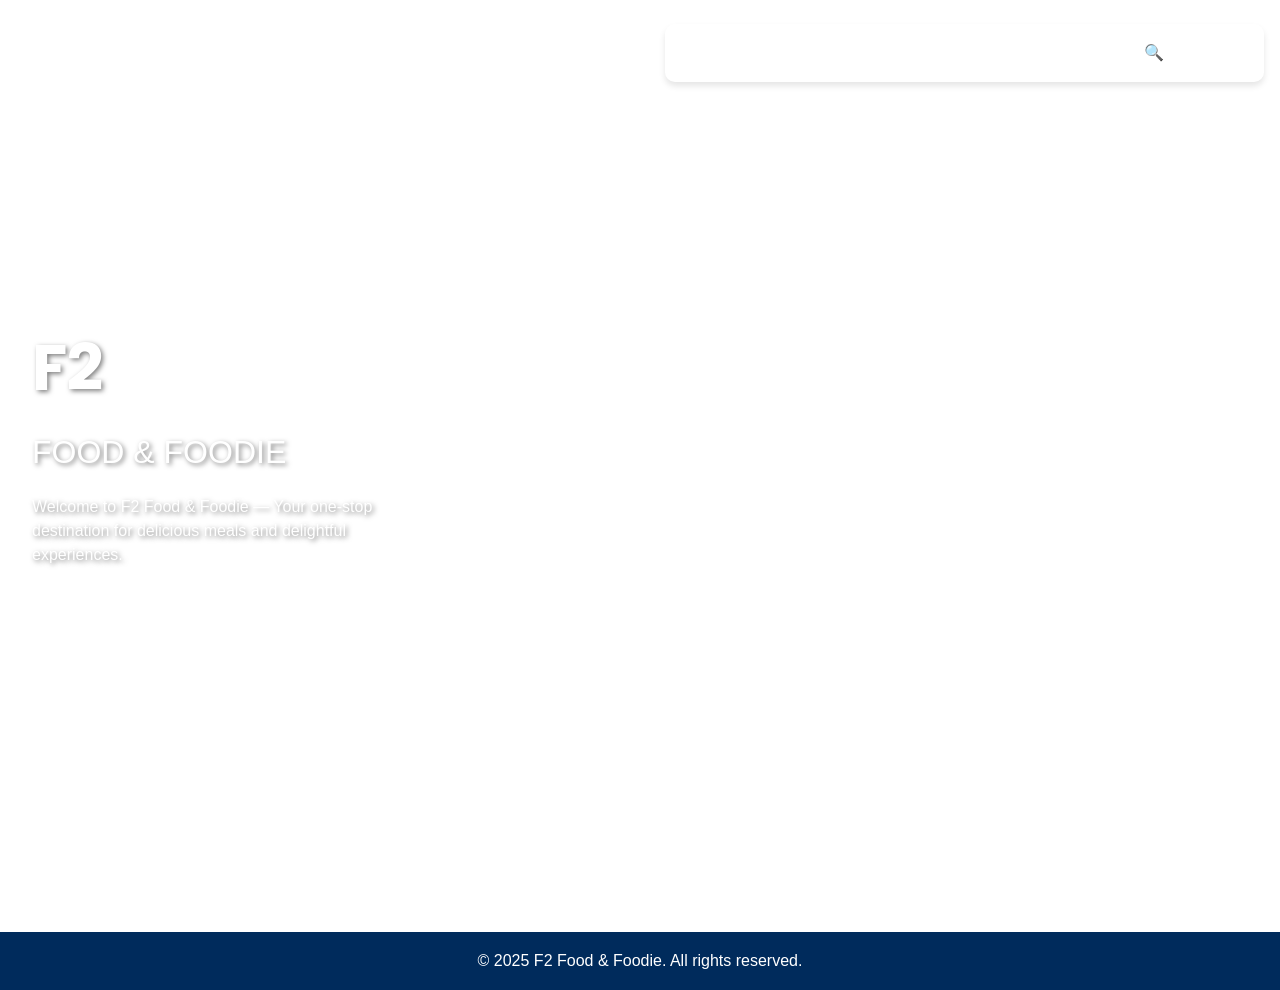
==== index.html @ 1e2a7fb5 "Add files via upload" ====
<!DOCTYPE html>
<html lang="en">
<head>
    <meta charset="UTF-8">
    <meta name="viewport" content="width=device-width, initial-scale=1.0">
    <title>F2 Food & Foodie</title>
    <link rel="stylesheet" href="index.css">
    <link href="https://fonts.googleapis.com/css2?family=Poppins:wght@700&display=swap" rel="stylesheet">
</head>
<body>
    <!-- Navigation -->
    <header class="header">
        <nav class="nav">
            <ul class="nav-list">
                <li><a href="#">Home</a></li>
                <li><a href="#">Menu</a></li>
                <li><a href="#">Contact</a></li>
                <li><a href="#">About</a></li>
                <li class="search-link">
                    <a href="#">
                        <span class="icon">&#128269;</span> Search
                    </a>
                </li>
            </ul>
        </nav>
    </header>

    <!-- Hero Section -->
    <section class="hero">
        <div class="title">
            <div class="main-title">F2</div>
            <div class="sub-title">FOOD & FOODIE</div>
            <p class="hero-description">Welcome to F2 Food & Foodie — Your one-stop destination for delicious meals and delightful experiences.</p>
        </div>
    </section>

    <!-- Footer -->
    <footer class="footer">
        <p>© 2025 F2 Food & Foodie. All rights reserved.</p>
    </footer>
</body>
</html>
---- index.css ----
/* General Reset */
body {
    margin: 0;
    font-family: Arial, sans-serif;
    line-height: 1.6;
    color: #333;
}

.container {
    width: 90%;
    max-width: 1200px;
    margin: auto;
}

/* Navigation Header */
.header {
    position: fixed;
    top: 0;
    right: 0;
    z-index: 100;
    width: 100%;
    padding: 1.5rem 1rem; /* Increased padding for a larger header */
    font-family: 'Poppins', sans-serif; /* Font for header */
    font-weight: bold;
    background: transparent; /* Transparent header background */
}

.nav {
    display: flex;
    justify-content: flex-end; /* Align links to the right */
    align-items: center;
    width: 100%;
}

.nav-list {
    list-style: none;
    display: flex;
    gap: 1.5rem;
    margin: 0;
    padding: 0;
    background: rgba(255, 255, 255, 0.2); /* Translucent background */
    backdrop-filter: blur(10px); /* Glass effect */
    border-radius: 10px;
    padding: 0.5rem 1rem;
    box-shadow: 0px 4px 6px rgba(0, 0, 0, 0.1); /* Subtle shadow for depth */
}

.nav a {
    text-decoration: none;
    color: #fff;
    font-weight: bold;
    font-size: 1rem;
    transition: color 0.3s;
    padding: 0.5rem 1rem; /* Uniform padding for consistent width */
    display: inline-flex;
    align-items: center;
    gap: 0.5rem; /* Space between text and icon */
}

.nav a:hover {
    color: #ffcc00;
}

/* Hero Section */
.hero {
    background: url('https://c4.wallpaperflare.com/wallpaper/672/503/735/fast-food-junk-food-food-hamburger-wallpaper-preview.jpg') no-repeat center/cover;
    height: 100vh;
    display: flex;
    align-items: center;
    justify-content: flex-start;
    position: relative;
}

.hero .title {
    position: absolute;
    left: 2rem; /* Adjust as needed */
    top: 50%;
    transform: translateY(-50%);
    text-align: left;
    color: #fff;
    text-shadow: 2px 2px 5px rgba(0, 0, 0, 0.5);
}

.main-title {
    font-size: 4rem;
    font-family: 'Poppins', sans-serif; /* Custom font */
    font-weight: bold;
    margin: 0;
}

.sub-title {
    font-size: 2rem;
    font-family: Arial, sans-serif;
    margin-top: 0.5rem;
}

.hero-description {
    font-size: 1rem;
    font-family: Arial, sans-serif;
    margin-top: 1rem;
    max-width: 400px;
    line-height: 1.5;
    color: #fff;
}

/* Footer */
.footer {
    background: #002b5c;
    color: #fff;
    text-align: center;
    padding: 1rem 0;
    margin-top: 2rem;
}

.footer p {
    margin: 0;
}
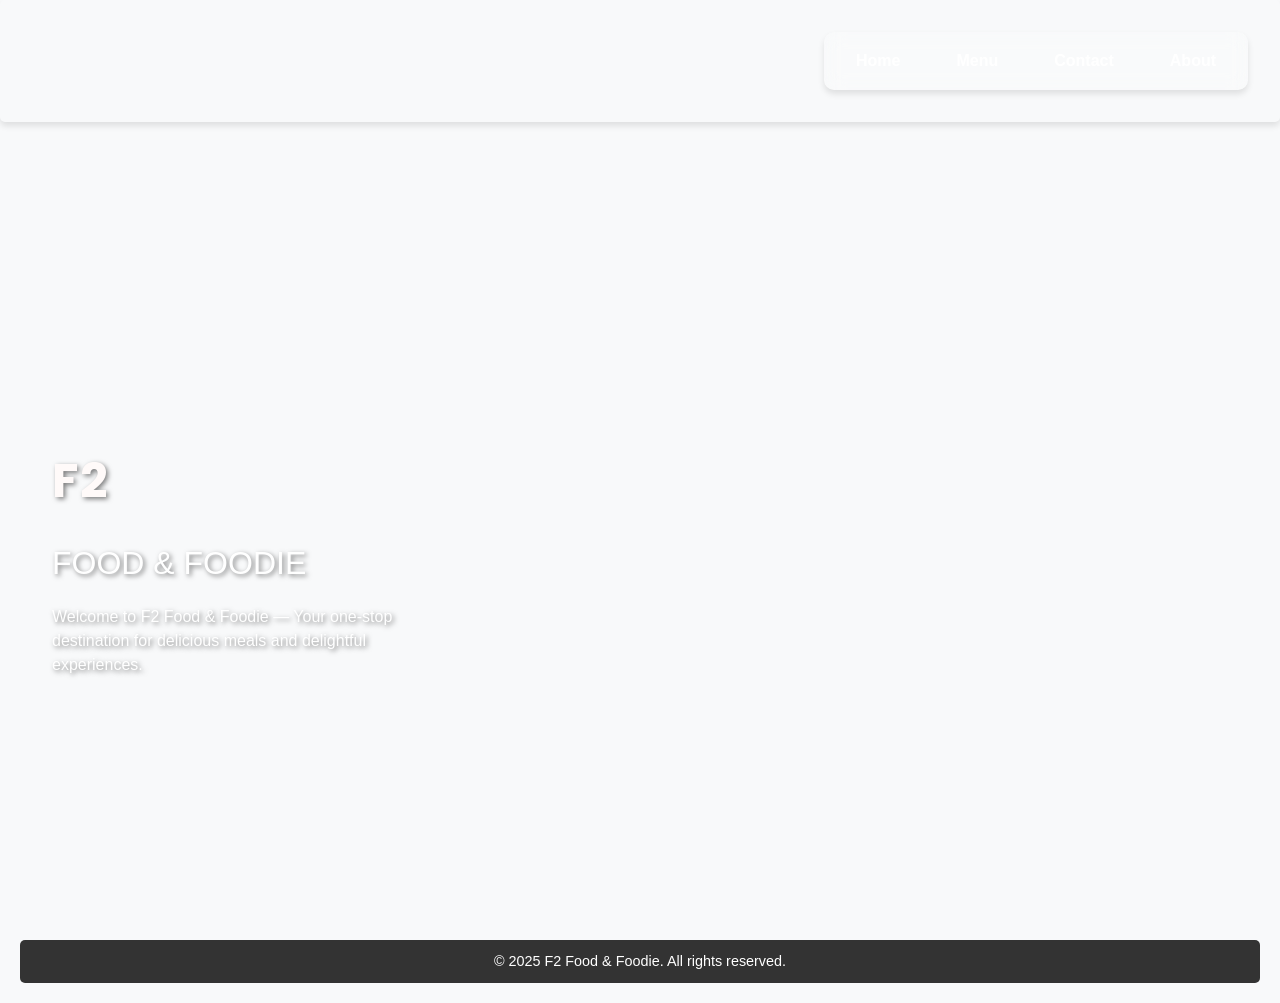
==== commit 61316224: "Add files via upload" ====
--- a/index.html
+++ b/index.html
@@ -13,14 +13,20 @@
         <nav class="nav">
             <ul class="nav-list">
                 <li><a href="#">Home</a></li>
-                <li><a href="#">Menu</a></li>
-                <li><a href="#">Contact</a></li>
-                <li><a href="#">About</a></li>
-                <li class="search-link">
-                    <a href="#">
-                        <span class="icon">&#128269;</span> Search
-                    </a>
+                <li class="menu-item">
+                    <a href="#">Menu</a>
+                    <ul class="dropdown">
+                        <li><a href="pizza.html">Pizza</a></li>
+                        <li><a href="burger.html">Burger</a></li>
+                        <li><a href="fries.html">Fries</a></li>
+                        <li><a href="sandwich.html">Sandwich</a></li>
+                        <li><a href="chicken.html">Chicken Items</a></li>
+                        <li><a href="dips.html">Dips</a></li>
+                        <li><a href="beverages.html">Beverages</a></li>
+                    </ul>
                 </li>
+                <li><a href="contact.html">Contact</a></li>
+                <li><a href="about.html">About</a></li>
             </ul>
         </nav>
     </header>
--- a/index.css
+++ b/index.css
@@ -19,15 +19,15 @@
     right: 0;
     z-index: 100;
     width: 100%;
-    padding: 1.5rem 1rem; /* Increased padding for a larger header */
-    font-family: 'Poppins', sans-serif; /* Font for header */
+    padding: 1.5rem 1rem;
+    font-family: 'Poppins', sans-serif;
     font-weight: bold;
-    background: transparent; /* Transparent header background */
+    background: transparent; /* No background color */
 }
 
 .nav {
     display: flex;
-    justify-content: flex-end; /* Align links to the right */
+    justify-content: flex-end;
     align-items: center;
     width: 100%;
 }
@@ -38,11 +38,15 @@
     gap: 1.5rem;
     margin: 0;
     padding: 0;
-    background: rgba(255, 255, 255, 0.2); /* Translucent background */
-    backdrop-filter: blur(10px); /* Glass effect */
+    background: rgba(255, 255, 255, 0.2);
+    backdrop-filter: blur(10px);
     border-radius: 10px;
     padding: 0.5rem 1rem;
-    box-shadow: 0px 4px 6px rgba(0, 0, 0, 0.1); /* Subtle shadow for depth */
+    box-shadow: 0px 4px 6px rgba(0, 0, 0, 0.1);
+}
+
+.nav-list li {
+    position: relative;
 }
 
 .nav a {
@@ -51,14 +55,58 @@
     font-weight: bold;
     font-size: 1rem;
     transition: color 0.3s;
-    padding: 0.5rem 1rem; /* Uniform padding for consistent width */
+    padding: 0.5rem 1rem;
     display: inline-flex;
     align-items: center;
-    gap: 0.5rem; /* Space between text and icon */
+    gap: 0.5rem;
 }
 
 .nav a:hover {
     color: #ffcc00;
+}
+
+/* Dropdown Menu Styles */
+.nav-list .menu-item .dropdown {
+    list-style: none;
+    position: absolute;
+    top: 100%;
+    left: 0;
+    background: rgba(251, 246, 246, 0.9);
+    backdrop-filter: blur(10px);
+    padding: 0;
+    margin: 0;
+    display: none;
+    border-radius: 10px;
+    box-shadow: 0px 4px 6px rgba(0, 0, 0, 0.2);
+    z-index: 200;
+}
+
+.nav-list .menu-item .dropdown li {
+    border-bottom: 1px solid rgba(0, 0, 0, 0.1);
+}
+
+.nav-list .menu-item .dropdown li:last-child {
+    border-bottom: none;
+}
+
+.nav-list .menu-item .dropdown a {
+    text-decoration: none;
+    color: #333;
+    padding: 0.5rem 1rem;
+    display: block;
+    font-size: 1rem;
+    font-weight: normal;
+    transition: background 0.3s, color 0.3s;
+}
+
+.nav-list .menu-item .dropdown a:hover {
+    background: #cca92c;
+    color: #f4efef;
+}
+
+/* Show dropdown on hover */
+.menu-item:hover .dropdown {
+    display: block;
 }
 
 /* Hero Section */
@@ -73,7 +121,7 @@
 
 .hero .title {
     position: absolute;
-    left: 2rem; /* Adjust as needed */
+    left: 2rem;
     top: 50%;
     transform: translateY(-50%);
     text-align: left;
@@ -83,7 +131,7 @@
 
 .main-title {
     font-size: 4rem;
-    font-family: 'Poppins', sans-serif; /* Custom font */
+    font-family: 'Poppins', sans-serif;
     font-weight: bold;
     margin: 0;
 }
@@ -102,11 +150,86 @@
     line-height: 1.5;
     color: #fff;
 }
+/* pizza start*/
+/* General Reset */
+body {
+    margin: 0;
+    font-family: Arial, sans-serif;
+    line-height: 1.6;
+    color: #333;
+    background-color: #f4f4f4; /* Light background for the page */
+}
+
+/* Main Title Section */
+.main-title {
+    text-align: left; /* Center the title */
+    padding-top: 20vh; /* Position title near the center */
+    font-size: 3rem;
+    color: #fffaf9;
+    text-transform: uppercase;
+    letter-spacing: 1.5px;
+    position: relative;
+    padding-bottom: 10px;
+}
+
+.main-description {
+    text-align: center;
+    font-size: 1.2rem;
+    color: #555;
+    margin-top: 1rem;
+}
+
+/* Pizza Items Section */
+.pizza-list {
+    display: flex;
+    flex-direction: column; /* Arrange items in a column */
+    align-items: center; /* Center items */
+    gap: 2rem; /* Add spacing between items */
+    padding: 2rem 1rem;
+    margin-top: 2rem; /* Space between title and pizza items */
+}
+
+.pizza-item {
+    background-color: #fff;
+    border-radius: 10px;
+    box-shadow: 0 4px 6px rgba(0, 0, 0, 0.1);
+    overflow: hidden;
+    text-align: center;
+    width: 100%;
+    max-width: 400px; /* Set max width for items */
+    transition: transform 0.3s ease, box-shadow 0.3s ease;
+}
+
+.pizza-item:hover {
+    transform: translateY(-5px);
+    box-shadow: 0 6px 10px rgba(0, 0, 0, 0.15);
+}
+
+.pizza-item img {
+    width: 100%; /* Ensure image spans full width of the card */
+    height: 250px; /* Set a fixed height for all images */
+    object-fit: cover; /* Maintain aspect ratio while filling the space */
+    border-bottom: 3px solid #ff6f61; /* Border below image */
+}
+
+.pizza-item h2 {
+    font-size: 1.5rem;
+    color: #ff6f61;
+    margin: 1rem 0 0.5rem;
+    font-weight: bold;
+}
+
+.pizza-item p {
+    font-size: 1rem;
+    padding: 0 1rem 1rem;
+    color: #555;
+    margin-bottom: 1rem;
+}
 
 /* Footer */
 .footer {
     background: #002b5c;
-    color: #fff;
+    color: #f5f2f2;
     text-align: center;
     padding: 1rem 0;
     margin-top: 2rem;
@@ -114,4 +237,522 @@
 
 .footer p {
     margin: 0;
-}
+    font-size: 0.9rem;
+}
+
+/*burger starting*/
+/* General Reset */
+
+body {
+    margin: 0;
+    font-family: 'Poppins', sans-serif;
+    line-height: 1.6;
+    color: #333;
+    background-color: #fdfcfc;
+}
+
+/* Container Styling */
+.burger-list {
+    width: 90%;
+    max-width: 1200px;
+    margin: 2rem auto;
+    display: flex;
+    flex-direction: column;
+    gap: 2rem;
+}
+
+/* Header Styling */
+.header {
+    text-align: left;
+    background-color: #ffe600;
+    color: #333;
+    padding: 2rem;
+    box-shadow: 0px 4px 6px rgba(0, 0, 0, 0.1);
+    margin-bottom: 2rem;
+}
+
+.header h1 {
+    font-size: 2.5rem;
+    font-weight: bold;
+    margin: 0;
+}
+
+.header p {
+    font-size: 1.2rem;
+    margin-top: 0.5rem;
+}
+
+/* Burger Item Styling */
+.burger-item {
+    background-color: #fff;
+    border: 1px solid #ddd;
+    border-radius: 10px;
+    box-shadow: 0px 4px 6px rgba(0, 0, 0, 0.1);
+    overflow: hidden;
+    display: flex; /* Use flexbox for layout */
+    flex-direction: column; /* Column layout for image and text */
+    text-align: left;
+    padding: 1.5rem;
+    gap: 1rem; /* Add spacing between image and text */
+}
+
+.burger-item img {
+    width: 50%; /* Ensure the image fills the container's width */
+    aspect-ratio: 1 / 1; /* Set the image aspect ratio to 1:1 */
+    object-fit: cover; /* Maintain aspect ratio and prevent distortion */
+    border-radius: 10px; /* Optional: adds rounded corners to images */
+}
+
+.burger-item .content {
+    display: flex;
+    flex-direction: column;
+    justify-content: center;
+    gap: 0.5rem;
+}
+
+.burger-item h2 {
+    font-size: 1.8rem;
+    font-weight: bold;
+    margin: 0.5rem 0;
+    color: #ff5722;
+}
+
+.burger-item p {
+    font-size: 1rem;
+    margin: 0.5rem 0;
+    color: #555;
+}
+
+/* Footer Styling */
+.footer {
+    text-align: center;
+    background-color: #333;
+    color: #fff;
+    padding: 1rem;
+    margin-top: 2rem;
+    font-size: 0.9rem;
+}
+
+.footer p {
+    margin: 0;
+}
+
+
+/*fries starting*/
+/* General Reset */
+body {
+    margin: 0;
+    font-family: 'Poppins', sans-serif;
+    line-height: 1.6;
+    color: #333;
+    background-color: #f9f9f9; /* Change this if needed */
+}
+
+/* Header Styling */
+.header {
+    text-align: center;
+    background-color: transparent; /* Changed from #fff to transparent */
+    padding: 2rem;
+    margin-bottom: 2rem;
+    /* Removed border-bottom */
+}
+
+.header h1 {
+    font-size: 2.5rem;
+    color: #ff5722;
+    margin: 0;
+}
+
+.header p {
+    font-size: 1.2rem;
+    margin-top: 0.5rem;
+    color: #555;
+}
+
+/* Fries List Styling */
+.fries-list {
+    width: 90%;
+    max-width: 1200px;
+    margin: 0 auto;
+    display: flex;
+    flex-direction:column;
+    gap: 2rem;
+}
+.fries-item img {
+    width: 40%; /* Ensures the image takes up the full width of its container */
+    height: 500px; /* Set a fixed height */
+    object-fit: cover; /* Ensures the image covers the area without distortion */
+    border-bottom: 1px solid #ddd;
+    margin-bottom: 1rem;
+}
+/*sandwich start*/
+/* General Reset */
+body {
+    margin: 0;
+    font-family: Arial, sans-serif;
+    line-height: 1.6;
+    color: #333;
+    background-color: #f8f9fa; /* Light background */
+}
+
+header {
+    text-align: center;
+    padding: 20px;
+    background-color: #4CAF50;
+    color: white;
+    margin-bottom: 20px;
+}
+
+.sandwich-list {
+    display: flex;
+    flex-direction: column;
+    align-items: center;
+    gap: 20px;
+    padding: 20px;
+}
+
+.sandwich-item {
+    max-width: 600px;
+    width: 100%;
+    text-align: center;
+    box-shadow: 0 4px 6px rgba(0, 0, 0, 0.1);
+    border-radius: 10px;
+    overflow: hidden;
+    background: white;
+}
+
+.sandwich-item img {
+    width: 100%;
+    height: 300px; /* Uniform image size */
+    object-fit: cover;
+}
+
+.sandwich-item h2 {
+    margin: 10px 0;
+    font-family: 'Poppins', sans-serif;
+    font-size: 1.5rem;
+    color: #4CAF50;
+}
+
+.sandwich-item p {
+    margin: 10px;
+    font-size: 1rem;
+}
+
+.footer {
+    text-align: center;
+    padding: 10px;
+    background: #333;
+    color: white;
+    margin-top: 20px;
+}
+/*chicken start*/
+/* General Reset */
+body {
+    margin: 0;
+    font-family: 'Poppins', sans-serif;
+    line-height: 1.6;
+    color: #333;
+    background-color: #f8f9fa; /* Light background */
+}
+
+header {
+    text-align: center;
+    padding: 20px;
+    background-color: #FF6347; /* Tomato red */
+    color: white;
+    margin-bottom: 20px;
+}
+
+.chicken-list {
+    display: flex;
+    flex-direction: column;
+    align-items: center;
+    gap: 20px;
+    padding: 20px;
+}
+
+.chicken-item {
+    max-width: 600px;
+    width: 100%;
+    text-align: center;
+    box-shadow: 0 4px 6px rgba(0, 0, 0, 0.1);
+    border-radius: 10px;
+    overflow: hidden;
+    background: white;
+}
+
+.chicken-item img {
+    width: 100%; /* Ensures the image fills the container */
+    aspect-ratio: 1 / 1; /* Sets the image to a 1:1 ratio (square) */
+    object-fit: cover; /* Scales the image while maintaining aspect ratio */
+}
+
+.chicken-item h2 {
+    margin: 10px 0;
+    font-size: 1.5rem;
+    color: #FF6347; /* Tomato red */
+}
+
+.chicken-item p {
+    margin: 10px;
+    font-size: 1rem;
+}
+
+.footer {
+    text-align: center;
+    padding: 10px;
+    background: #333;
+    color: white;
+    margin-top: 20px;
+}
+
+/* dips start*/
+body {
+    font-family: Arial, sans-serif;
+    margin: 0;
+    padding: 0;
+    background-color: #f9f9f9;
+    color: #333;
+}
+
+.dips-container {
+    display: flex;
+    flex-wrap: wrap;
+    gap: 20px;
+    justify-content: center;
+    padding: 20px;
+}
+
+.dip-item {
+    background-color: #ffffff;
+    border: 1px solid #ddd;
+    border-radius: 8px;
+    width: 220px; /* Card width */
+    text-align: center;
+    box-shadow: 0 4px 6px rgba(0, 0, 0, 0.1);
+    overflow: hidden;
+}
+
+.dip-item img {
+    width: 100%; /* Uniform image width */
+    height: 150px; /* Uniform image height */
+    object-fit: cover; /* Ensures images scale proportionally */
+    border-bottom: 1px solid #ddd;
+}
+
+.dip-item h3 {
+    margin: 10px 0 8px;
+    font-size: 1.1rem;
+    color: #444;
+}
+
+.dip-item p {
+    font-size: 0.95rem;
+    padding: 0 10px 12px;
+    color: #666;
+}
+
+/* beverages start*/
+body {
+    font-family: Arial, sans-serif;
+    margin: 0;
+    padding: 0;
+    background-color: #f9f9f9;
+    color: #333;
+}
+
+.beverages-container {
+    display: flex;
+    flex-wrap: wrap;
+    gap: 20px;
+    justify-content: center;
+    padding: 20px;
+}
+
+.beverage-item {
+    background-color: #ffffff;
+    border: 1px solid #ddd;
+    border-radius: 8px;
+    width: 220px; /* Reduced card width */
+    text-align: center;
+    box-shadow: 0 4px 6px rgba(0, 0, 0, 0.1);
+    overflow: hidden;
+}
+
+.beverage-item img {
+    width: 100%;
+    height: 150px; /* Uniform height for all images */
+    object-fit: cover; /* Ensures images fit nicely */
+    border-bottom: 1px solid #ddd;
+}
+
+.beverage-item h3 {
+    margin: 10px 0 8px;
+    font-size: 1rem;
+    color: #444;
+}
+
+.beverage-item p {
+    font-size: 0.9rem;
+    padding: 0 10px 12px;
+    color: #666;
+}
+/* contact starting*/
+body {
+    margin: 0;
+    font-family: 'Poppins', sans-serif;
+    line-height: 1.6;
+    color: #333;
+    background-color: #f9f9f9;
+}
+
+header {
+    text-align: center;
+    background-color: #FF6347;
+    color: white;
+    padding: 20px 10px;
+}
+
+header h1 {
+    margin: 0;
+    font-size: 2.5rem;
+}
+
+header p {
+    margin: 10px 0 0;
+    font-size: 1.2rem;
+}
+
+main {
+    max-width: 800px;
+    margin: 20px auto;
+    padding: 20px;
+    background: #fff;
+    border-radius: 10px;
+    box-shadow: 0 4px 6px rgba(0, 0, 0, 0.1);
+}
+
+.personal-info, .feedback-form {
+    margin-bottom: 20px;
+}
+
+.personal-info h2, .feedback-form h2 {
+    color: #FF6347;
+    margin-bottom: 10px;
+}
+
+.personal-info p {
+    margin: 5px 0;
+    font-size: 1rem;
+}
+
+.feedback-form form {
+    display: flex;
+    flex-direction: column;
+    gap: 15px;
+}
+
+.feedback-form label {
+    font-weight: bold;
+    font-size: 1rem;
+}
+
+.feedback-form input, .feedback-form textarea {
+    width: 100%;
+    padding: 10px;
+    font-size: 1rem;
+    border: 1px solid #ddd;
+    border-radius: 5px;
+}
+
+.feedback-form button {
+    width: 100%;
+    padding: 10px;
+    font-size: 1rem;
+    background-color: #FF6347;
+    color: white;
+    border: none;
+    border-radius: 5px;
+    cursor: pointer;
+    transition: background-color 0.3s ease;
+}
+
+.feedback-form button:hover {
+    background-color: #e5533b;
+}
+
+footer {
+    text-align: center;
+    padding: 10px 0;
+    background: #333;
+    color: white;
+    font-size: 0.9rem;
+}
+/* about starting*/
+/* General Reset */
+* {
+    margin: 0;
+    padding: 0;
+    box-sizing: border-box;
+    font-family: Arial, sans-serif;
+}
+
+/* Body Styling */
+body {
+    line-height: 1.6;
+    background-color: #f8f9fa;
+    color: #333;
+    padding: 20px;
+}
+
+/* Header */
+header {
+    text-align: center;
+    margin-bottom: 20px;
+    padding: 10px;
+    background-color: #ffc107;
+    color: #fff;
+    border-radius: 5px;
+}
+
+header h1 {
+    font-size: 2rem;
+}
+
+/* Main Sections */
+main section {
+    margin-bottom: 20px;
+    padding: 15px;
+    background-color: #fff;
+    border: 1px solid #ddd;
+    border-radius: 5px;
+    box-shadow: 0 2px 4px rgba(0, 0, 0, 0.1);
+}
+
+main h2 {
+    font-size: 1.5rem;
+    margin-bottom: 10px;
+    color: #007bff;
+}
+
+main p {
+    font-size: 1rem;
+    line-height: 1.8;
+}
+
+/* Footer */
+footer {
+    text-align: center;
+    margin-top: 20px;
+    padding: 10px;
+    background-color: #343a40;
+    color: #fff;
+    border-radius: 5px;
+}
+
+footer p {
+    font-size: 0.9rem;
+}
+/* offers starting*/
+/* General Reset */
